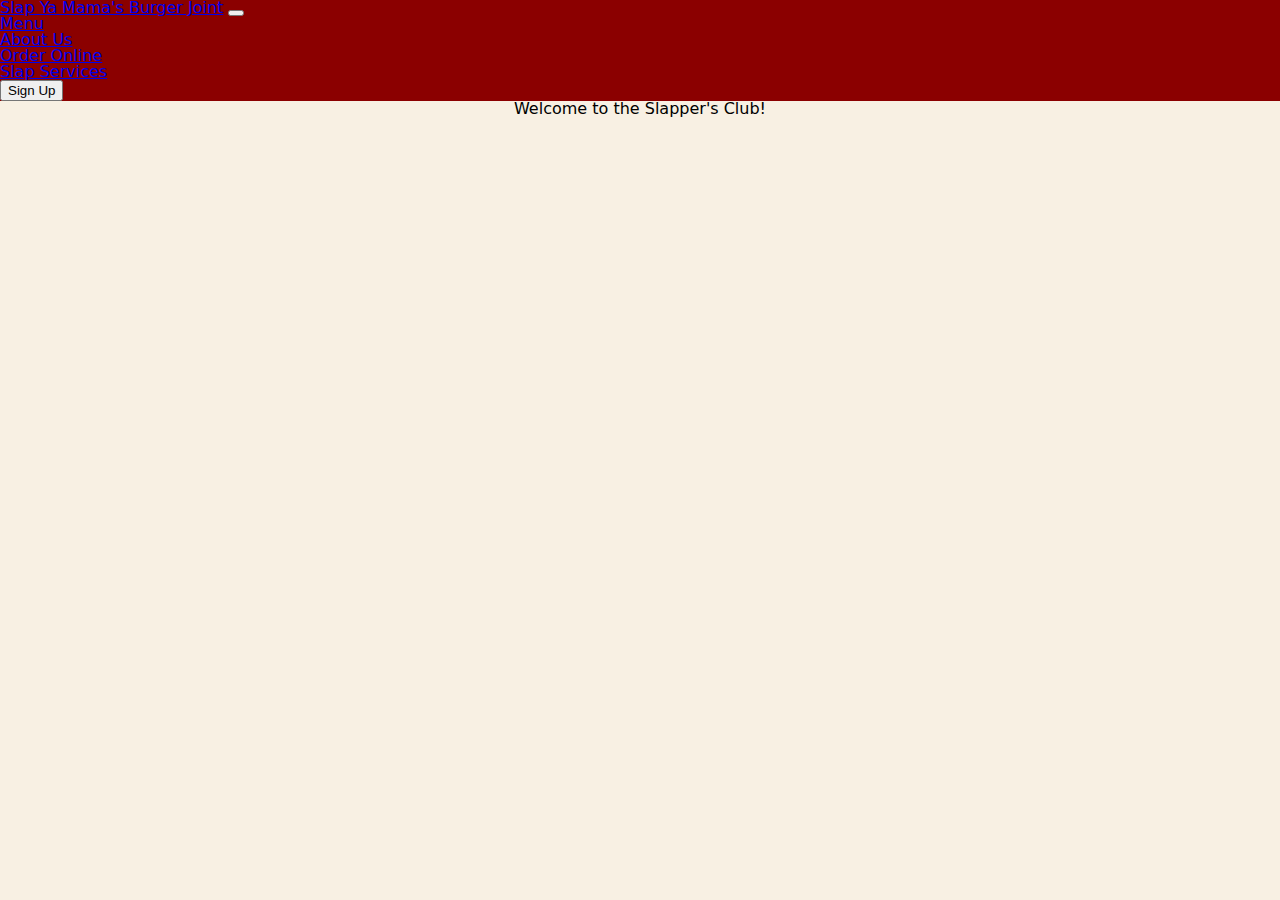
==== signup.html @ cdcafd60 "Completed burger jawn project" ====
<!DOCTYPE html>
<html lang="en">
<head>
    <meta charset="UTF-8">
    <meta name="viewport" content="width=device-width, initial-scale=1.0">
    <title>Slap Ya Mama's Burger Joint</title>
    <link href="https://fonts.googleapis.com/css2?family=Tangerine&display=swap" rel="stylesheet">
    <link rel="stylesheet" href="style.css">
    <link href="https://cdn.jsdelivr.net/npm/bootstrap@5.3.2/dist/css/bootstrap.min.css" rel="stylesheet" integrity="sha384-T3c6CoIi6uLrA9TneNEoa7RxnatzjcDSCmG1MXxSR1GAsXEV/Dwwykc2MPK8M2HN" crossorigin="anonymous">
</head>
<body>
    <!-- Navbar -->
    <section>
        <nav class="navbar navbar-expand-lg navbar-dark">
            <div class="container">
                <a href="index.html" class="navbar-brand">Slap Ya Mama's Burger Joint</a>
                
                <button class="navbar-toggler" type="button" data-bs-toggle="collapse" data-bs-target="#navmenu">
                    <span class="navbar-toggler-icon"></span>
                </button>

                <div class="collapse navbar-collapse"id="navmenu">
                    <ul class="navbar-nav ms-auto">
                        <li class="nav-item">
                            <a href="#learn" class="nav-link">Menu</a>
                        </li>
                        <li class="nav-item">
                            <a href="#learn" class="nav-link">About Us</a>
                        </li>
                        <li class="nav-item">
                            <a href="#learn" class="nav-link">Order Online</a>
                        </li>
                        <li class="nav-item">
                            <a href="#learn" class="nav-link">Slap Services</a>
                        </li>
                    </ul>
                </div>
            </div>
            <button id="tt" class="btn btn-success" data-bs-toggle="modal" data-bs-target="#signup">Sign Up</button>
        </nav>
    </section>

    <section class = "welcome section">
        <div class="welcome container">
            <h1>Welcome to the Slapper's Club!</h1>
        </div>
    </section>

    <section class="container video-container">
        <iframe width="900" height="720" src="https://www.youtube.com/embed/myjEoDypUD8" frameborder="0" allow="accelerometer; autoplay; clipboard-write; encrypted-media; gyroscope; picture-in-picture" allowfullscreen></iframe>
    </section>

    <script src="https://cdn.jsdelivr.net/npm/@popperjs/core@2.11.8/dist/umd/popper.min.js" integrity="sha384-I7E8VVD/ismYTF4hNIPjVp/Zjvgyol6VFvRkX/vR+Vc4jQkC+hVqc2pM8ODewa9r" crossorigin="anonymous"></script>
    <script src="https://cdn.jsdelivr.net/npm/bootstrap@5.3.2/dist/js/bootstrap.bundle.min.js" integrity="sha384-C6RzsynM9kWDrMNeT87bh95OGNyZPhcTNXj1NW7RuBCsyN/o0jlpcV8Qyq46cDfL" crossorigin="anonymous"></script>
    <script src="script.js"></script>
</body>
</html>
---- style.css ----
/* /* http://meyerweb.com/eric/tools/css/reset/ 
   v2.0 | 20110126
   License: none (public domain)
*/

html, body, div, span, applet, object, iframe,
h1, h2, h3, h4, h5, h6, p, blockquote, pre,
a, abbr, acronym, address, big, cite, code,
del, dfn, em, img, ins, kbd, q, s, samp,
small, strike, strong, sub, sup, tt, var,
b, u, i, center,
dl, dt, dd, ol, ul, li,
fieldset, form, label, legend,
table, caption, tbody, tfoot, thead, tr, th, td,
article, aside, canvas, details, embed, 
figure, figcaption, footer, header, hgroup, 
menu, nav, output, ruby, section, summary,
time, mark, audio, video {
	margin: 0;
	padding: 0;
	border: 0;
	font-size: 100%;
	font: inherit;
	vertical-align: baseline;
}
/* HTML5 display-role reset for older browsers */
article, aside, details, figcaption, figure, 
footer, header, hgroup, menu, nav, section {
	display: block;
}
body {
	line-height: 1;
}
ol, ul {
	list-style: none;
}
blockquote, q {
	quotes: none;
}
blockquote:before, blockquote:after,
q:before, q:after {
	content: '';
	content: none;
}
table {
	border-collapse: collapse;
	border-spacing: 0;
}

*,
*:before,
*:after {
-webkit-box-sizing: border-box;
    -moz-box-sizing: border-box;
        box-sizing: border-box;
}

/* end reset */

body {
    font-family: system-ui, -apple-system, BlinkMacSystemFont, 'Segoe UI', Roboto, Oxygen, Ubuntu, Cantarell, 'Open Sans', 'Helvetica Neue', sans-serif !important;
    background-color: #F8F0E3 !important;
}
.slogan div {
    display: flex;
    align-items: center;
    justify-content: center;
    gap: 20px;
    font-size: 20px;
}

.slogan img{
    order: -1;
    flex-shrink: none;
    margin-right: 200px;
}

.text-container {
    display: flex;
    flex-direction: column; 
    text-align: left;
}

.button-container {
    display: flex;
    justify-content: center; 
    gap: 10px; 
}

.button-container button {
    font-size: 1.2em; 
    padding: 10px 20px; 
    border-radius: 5px; 
    background-color: #8B0000;
    color: white;
}

.menu div{
    justify-content: center;

}

button{
    font-family: Arial, Helvetica, sans-serif !important;
}

.modal {
    font-family: Arial, Helvetica, sans-serif !important;
}

.chef div{
    justify-content: center;
    font-size: 100px;
    font-family: tangerine;
}

.testimonials div{
    justify-content: center;
    font-family: Cambria, Cochin, Georgia, Times, 'Times New Roman', serif;
}


.testimonials h1{
    text-align: center;
    font-family: system-ui, -apple-system, BlinkMacSystemFont, 'Segoe UI', Roboto, Oxygen, Ubuntu, Cantarell, 'Open Sans', 'Helvetica Neue', sans-serif !important;
    margin-bottom: 40px;
}

section.menu .card {
    margin: 1.0rem; 
    max-height: 400px; 
    overflow: auto; 
    text-align: center;
    font-size: 20px;
    justify-content: center;
}

.card img{
    height: 150px;
}

footer{
 text-align: center;
}

nav{
    background-color: #8B0000 !important;
}

section.testimonials .card{
    margin: 1.0rem; 
    max-height: 400px; 
    overflow: auto; 
    background-color: whitesmoke;
}

section.testimonials .card img{
    margin-top: 10px;
}

#su {
    margin-right: 20px;
    background-color: rgb(109, 75, 35);
    border-color: black;
    color: #F8F0E3;
}

section.welcome{
    text-align: center;
}

.video-container {
    display: flex;           /* Establishes a flex container */
    flex-direction: column;  /* Stacks flex items vertically */
    align-items: center;     /* Centers flex items horizontally */
    justify-content: center; /* Centers flex items vertically */
    height: 80vh;           /* Sets the container height to fill the viewport (optional) */
}

.video-container iframe {
    margin: auto;            /* Adds automatic margins on all sides, centering it */
    display: block;          /* Makes the iframe a block-level element to enable margin auto */
}
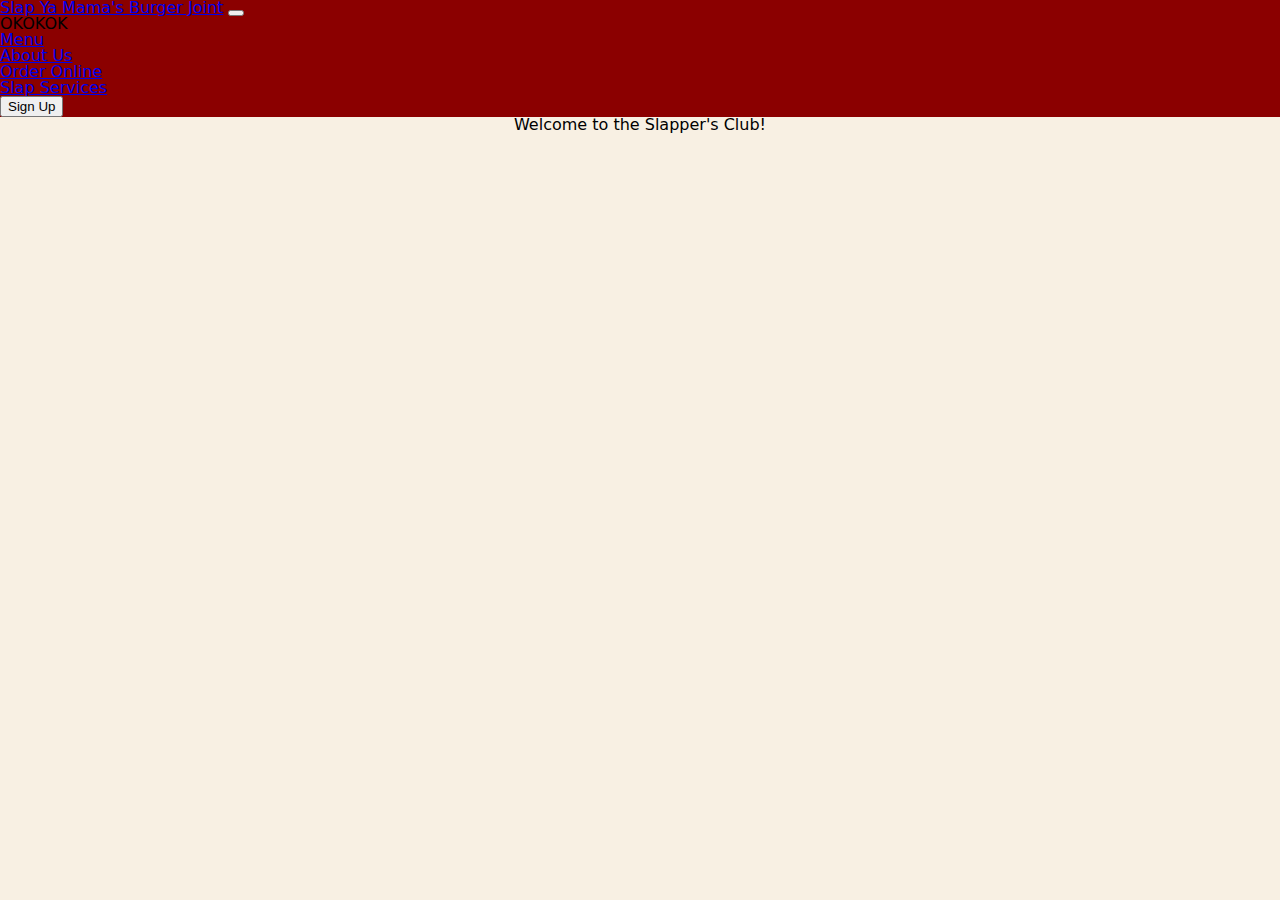
==== commit c533f9a1: "test" ====
--- a/signup.html
+++ b/signup.html
@@ -18,7 +18,7 @@
                 <button class="navbar-toggler" type="button" data-bs-toggle="collapse" data-bs-target="#navmenu">
                     <span class="navbar-toggler-icon"></span>
                 </button>
-
+                <p>OKOKOK</p>
                 <div class="collapse navbar-collapse"id="navmenu">
                     <ul class="navbar-nav ms-auto">
                         <li class="nav-item">
--- a/style.css
+++ b/style.css
@@ -156,6 +156,7 @@
 
 section.testimonials .card img{
     margin-top: 10px;
+    margin-bottom:auto;
 }
 
 #su {
